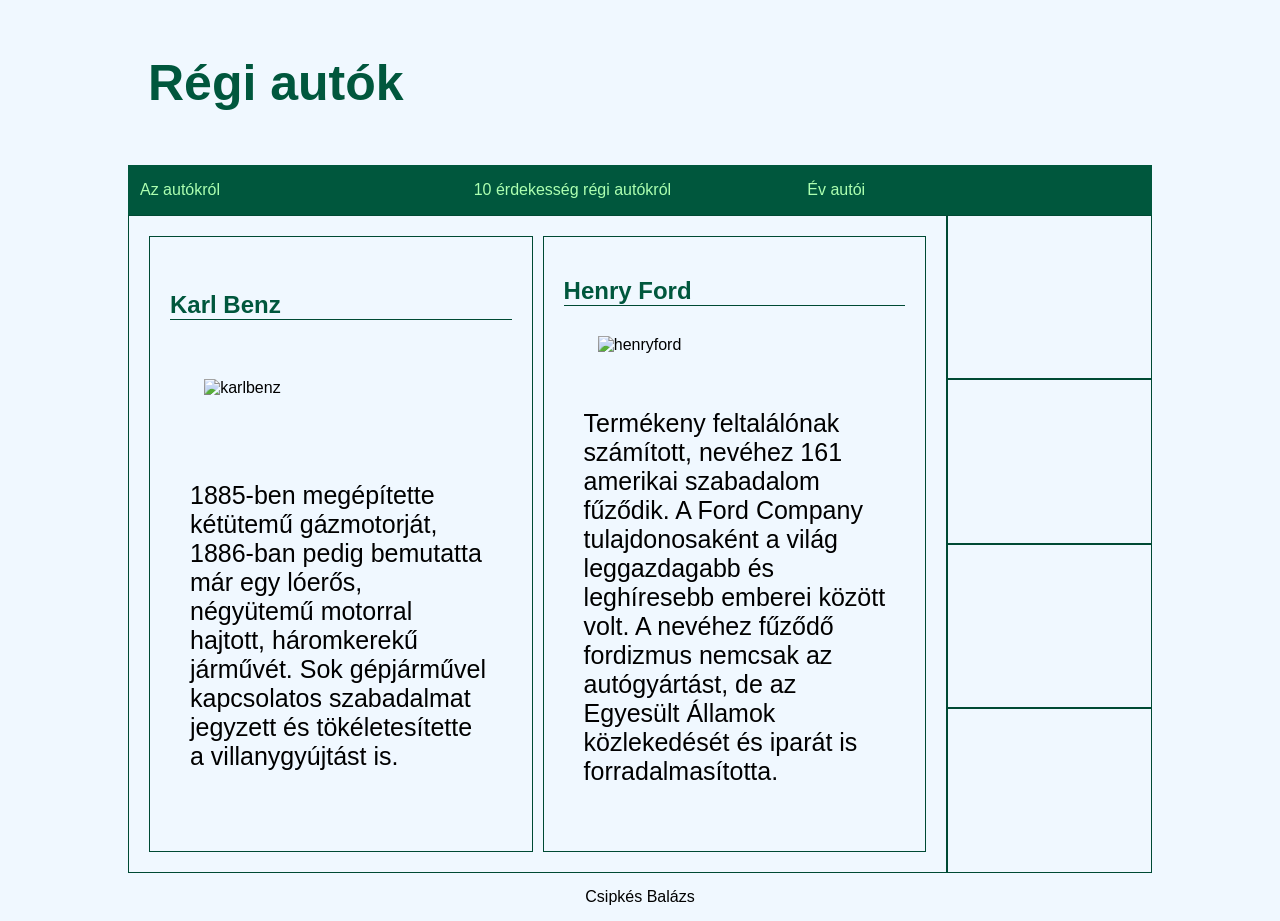
==== index.html @ 84ad23bb "orai munka" ====
<!DOCTYPE html>
<html lang="hu">
<head>
    <meta charset="UTF-8">
    <meta name="viewport" content="width=device-width, initial-scale=1.0">
    <title>Csipkés Balázs</title>
    <link rel="stylesheet" href="stílus.css">
</head>
<body>
    <main>
        <header>
            <h1>Régi autók</h1>
        </header>
        <nav>
            <ul>
                <li><a href="">Az autókról</a></li>
                <li><a href="">10 érdekesség régi autókról</a></li>
                <li><a href="">Év autói</a></li>
            </ul>
        </nav>
        <article>
            <div class="kartya">
                <h2>Karl Benz</h2>
                <img src="https://upload.wikimedia.org/wikipedia/commons/thumb/f/fd/Carl-Benz_coloriert.jpg/500px-Carl-Benz_coloriert.jpg" alt="karlbenz">
                <p>1885-ben megépítette kétütemű gázmotorját, 1886-ban pedig bemutatta már egy lóerős, négyütemű motorral hajtott, háromkerekű járművét. Sok gépjárművel kapcsolatos szabadalmat jegyzett és tökéletesítette a villanygyújtást is.</p>
            </div>
            <div class="kartya">
                <h2>Henry Ford</h2>
                <img src="https://upload.wikimedia.org/wikipedia/commons/thumb/1/18/Henry_ford_1919.jpg/500px-Henry_ford_1919.jpg" alt="henryford">
                <p>Termékeny feltalálónak számított, nevéhez 161 amerikai szabadalom fűződik. A Ford Company tulajdonosaként a világ leggazdagabb és leghíresebb emberei között volt. A nevéhez fűződő fordizmus nemcsak az autógyártást, de az Egyesült Államok közlekedését és iparát is forradalmasította.</p>
            </div>
        </article>
        <aside>
            <img src="https://megaport.hu/media/king-include/uploads/2020/01/1936-auburn-slowburn-2427736380.jpg" alt="">
            <img src="https://megaport.hu/media/king-include/uploads/2020/01/1953-buick-skylark-skyscraper-8564903811.jpg" alt="">
            <img src="https://megaport.hu/media/king-include/uploads/2020/01/1948-jaguar-black-pearl-4605095127.jpg" alt="">
            <img src="https://megaport.hu/media/king-include/uploads/2020/01/1937-lincoln-zephyr-voodoo-priest-6043163337.jpg" alt="">
        </aside>
        <footer>Csipkés Balázs</footer>
    </main>
---- stílus.css ----
*{
    box-sizing: border-box;
}
body{
    margin: auto;
    width: 80%;
    background-color: aliceblue;
    font-family: Arial, Helvetica, sans-serif;
}
main{
    display: grid;
    grid-template-columns: 2fr 2fr 1fr;
    grid-template-areas:
        "h h h"
        "n n n"
        "a a as"
        "f f f";

}
header{
    grid-area:h;
    font-size: 25px;
    color:rgb(0, 87, 61);
    padding: 20px;
}
nav{
    grid-area:n;
    background-color:rgb(0, 87, 61);
    padding: 0 12px 0 12px;
}
nav a{
    color:rgb(172, 255, 176);
    text-decoration: none;
}
nav ul{
    display:grid;
    grid-template-columns: repeat(3, 1fr);
    gap:1px;
    padding: 0;
}
nav li {
    list-style: none;
}
article{
    grid-area:a;
    display:grid;
    grid-template-columns: 1fr 1fr;
    gap: 10px;
    border: 1px solid rgb(0, 74, 52);
    padding: 20px;
}
article h2{
    border-bottom: 1px solid rgb(0, 74, 52);
    color:rgb(0, 87, 61);
    padding: 0;
}

.kartya{
    display:grid;
    gap: 10px;
    border: 1px solid rgb(0, 74, 52);
    padding: 20px;
    align-items: center;
}
.kartya img{
    width: 80%;
    margin:auto;
}
p{
    font-size: 25px;
    padding:20px;
}

aside{
    grid-area:as;
    display:grid;

}
aside img{
    border: 1px solid rgb(0, 74, 52);
    width: 100%;
}
footer{
    grid-area:f;
    padding: 15px;
    text-align: center;
}

@media screen and (max-width: 600px) {
    
}
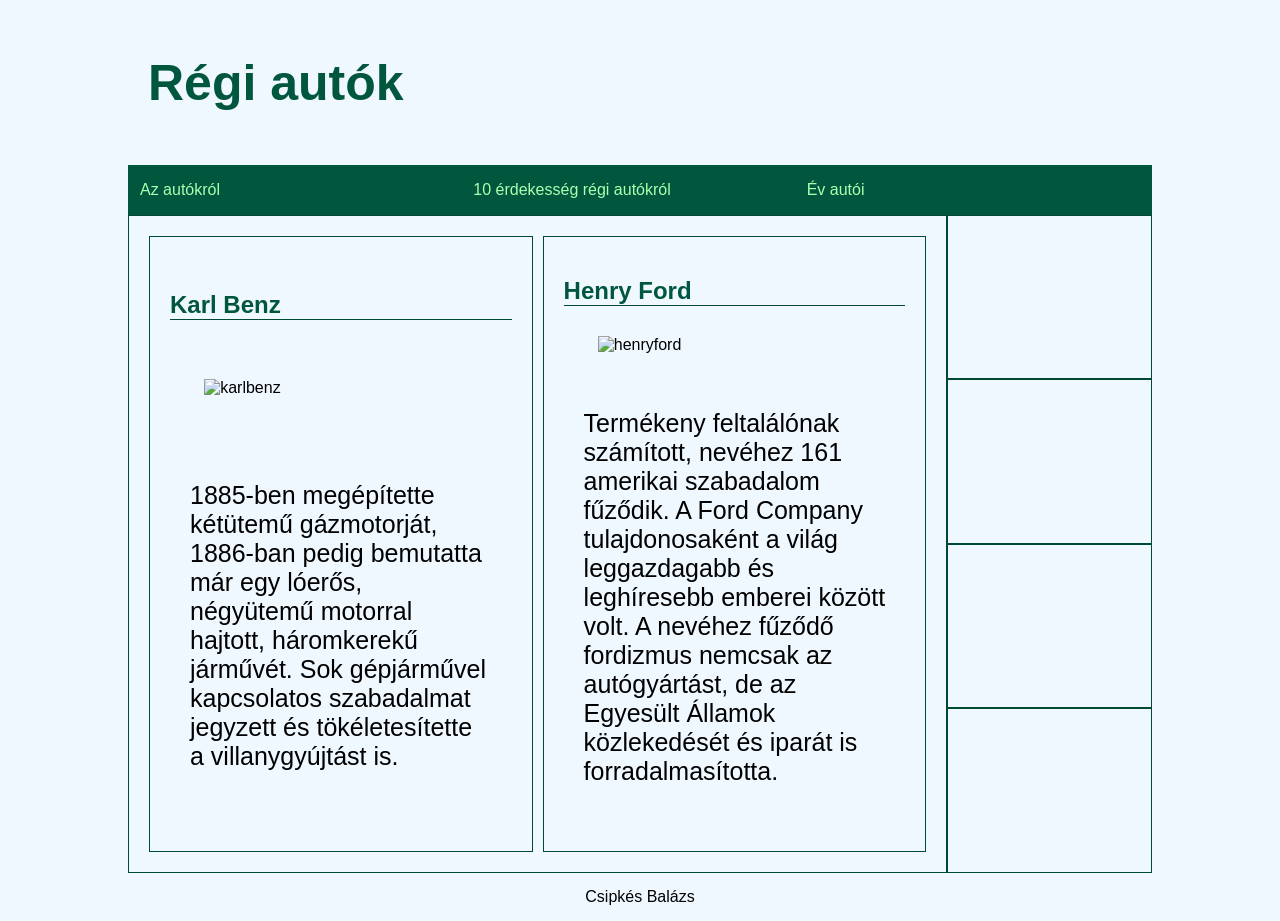
==== commit f2210a40: "modositas 1115" ====
--- a/index.html
+++ b/index.html
@@ -13,9 +13,9 @@
         </header>
         <nav>
             <ul>
-                <li><a href="">Az autókról</a></li>
-                <li><a href="">10 érdekesség régi autókról</a></li>
-                <li><a href="">Év autói</a></li>
+                <li><a href="index.html">Az autókról</a></li>
+                <li><a href="erdekesseg.html">10 érdekesség régi autókról</a></li>
+                <li><a href="#">Év autói</a></li>
             </ul>
         </nav>
         <article>
--- a/stílus.css
+++ b/stílus.css
@@ -35,7 +35,7 @@
 nav ul{
     display:grid;
     grid-template-columns: repeat(3, 1fr);
-    gap:1px;
+    gap:0px;
     padding: 0;
 }
 nav li {
@@ -87,5 +87,27 @@
 }
 
 @media screen and (max-width: 600px) {
-    
+    main{
+    display: grid;
+    grid-template-columns: 1fr;
+    grid-template-areas:
+        "h"
+        "n"
+        "a"
+        "as"
+        "f";
+    }
+    p{
+        font-size: 90%;
+        padding: 0px;
+    }
+    nav ul{
+    display:grid;
+    grid-template-columns: 1fr 1fr 1fr;
+    gap:20px;
+    padding: 5px;
+    }
+    header{
+        font-size: 20px;
+    }
 }
